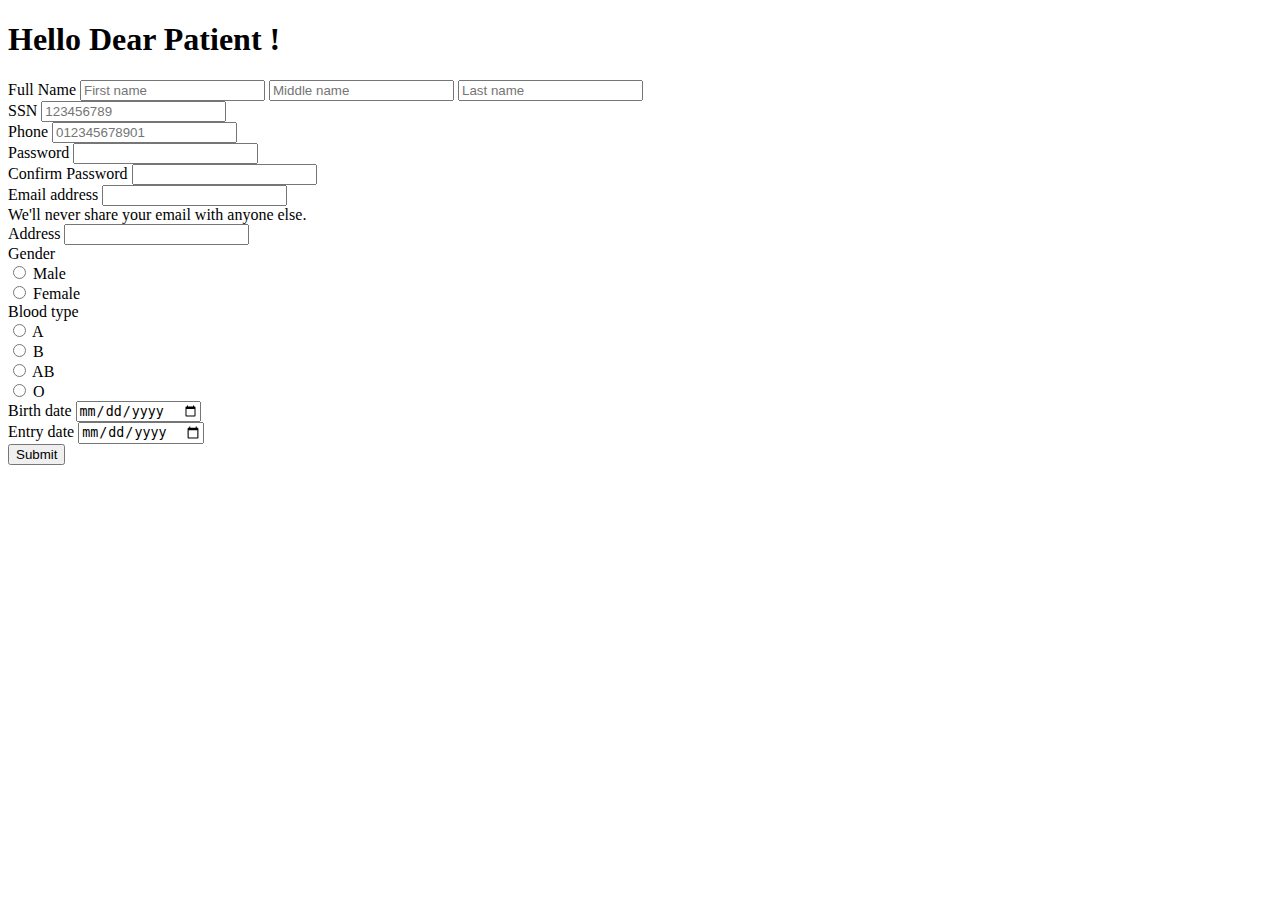
==== templates/Doctor-registration.html @ ee6f961c "Update Doctor-registration.html" ====
<!DOCTYPE html>
<html lang="en">
<head>
    <meta charset="UTF-8">
    <meta http-equiv="X-UA-Compatible" content="IE=edge">
    <meta name="viewport" content="width=device-width, initial-scale=1.0">
    <link href="https://cdn.jsdelivr.net/npm/bootstrap@5.0.1/dist/css/bootstrap.min.css" rel="stylesheet" integrity="sha384-+0n0xVW2eSR5OomGNYDnhzAbDsOXxcvSN1TPprVMTNDbiYZCxYbOOl7+AMvyTG2x" crossorigin="anonymous">
  <link rel="stylesheet" href="https://cdn.jsdelivr.net/npm/bootstrap-icons@1.3.0/font/bootstrap-icons.css">
  <link href="https://api.mapbox.com/mapbox-gl-js/v2.1.1/mapbox-gl.css" rel="stylesheet">
    <title>Patient registration</title>
</head>
<body>
    <div class="container">
        <div class="row">
            <div class="col-md-6 offset-md-3">
                <div class="signup-form">
                    <form class="mt-5 border p-4 bg-light shadow" method="POST">
                      <h1 class="text-center">Hello Dear Patient !</h1>  
                        <div class="input-group mb-3">
                          <span class="input-group-text">Full Name</span>
                          <input type="text" name="First Name" class="form-control" placeholder="First name" spellcheck="true" onkeydown="return /[a-z\s]/i.test(event.key)" required>
                          <input type="text" name="Middle Name" class="form-control" placeholder="Middle name" spellcheck="true" onkeydown="return /[a-z\s]/i.test(event.key)" required>
                          <input type="text" name="last Name" class="form-control" placeholder="Last name" spellcheck="true" onkeydown="return /[a-z\s]/i.test(event.key)" required>
                        </div>
                        <div class="input-group mb-3">
                          <span class="input-group-text">SSN</span>
                          <input type="number" class="form-control" name="SSN" id="SSN" min="0" placeholder="123456789" pattern="[0,9]{9}" onkeydown="return /[0-9\s-back]/i.test(event.key)" required>
                        </div>
                        <div class="input-group mb-3">
                          <span class="input-group-text">Phone</span>
                          <input type="phone" class="form-control" placeholder="012345678901" onkeypress="return (event.charCode !=8 && event.charCode ==0 || (event.charCode >= 48 && event.charCode <= 57))" pattern="[0-9]{11}" required>
                        </div>
                        <div class="input-group mb-3">
                          <span class="input-group-text">Password</span>
                          <input type="password" class="form-control" name="password" id="password" required>
                        </div>
                        <div class="input-group mb-3">
                          <span class="input-group-text">Confirm Password</span>
                          <input type="password" class="form-control" name="confirmPassword" id="confirmPassword" required>
                        </div>
                        <div class="input-group mb">
                          <span class="input-group-text">Email address</span>
                          <input type="email" class="form-control" id="exampleInputEmail1" aria-describedby="emailHelp">
                        </div>
                        <div id="emailHelp" class="form-text">We'll never share your email with anyone else.</div>
                        <div class="input-group mt-3 mb-3">
                          <span class="input-group-text">Address</span>
                          <input type="text" name="Address" class="form-control" spellcheck="true" onkeydown="return /[a-z\s]/i.test(event.key)" required>
                        </div>
                        <div class="mb-3">
                          <label for="Gender" class="col-form-label">Gender</label>
                          <div class="radio">
                            <label><input type="radio" name="Gender" value="Male"> Male</label>
                          </div>
                          <div class="radio">
                            <label><input type="radio" name="Gender" value="Female"> Female</label>
                          </div>
                          <div class="mb-3">
                            <label for="Gender" class="col-form-label">Blood type</label>
                            <div class="radio">
                              <label><input type="radio" name="bloodtype" value="A"> A</label>
                            </div>
                            <div class="radio">
                              <label><input type="radio" name="bloodtype" value="B"> B</label>
                            </div>
                            <div class="radio">
                              <label><input type="radio" name="bloodtype" value="AB"> AB</label>
                            </div>
                            <div class="radio">
                              <label><input type="radio" name="bloodtype" value="O"> O</label>
                            </div>
                            <div class="input-group mb-3">
                              <span class="input-group-text">Birth date</span>
                              <input type="date" class="form-control" name="birthdate" id="birthdate" required>
                            </div>
                            <div class="input-group mb-3">
                              <span class="input-group-text">Entry date</span>
                              <input type="date" class="form-control" name="entrydate" id="entrydate" required>
                            </div>
                            <button type="submit" class="btn btn-danger" >Submit</button>
                    </form>
                      </div>
                </div>
            </div>
        </div>
    </div>
</body>
</html>
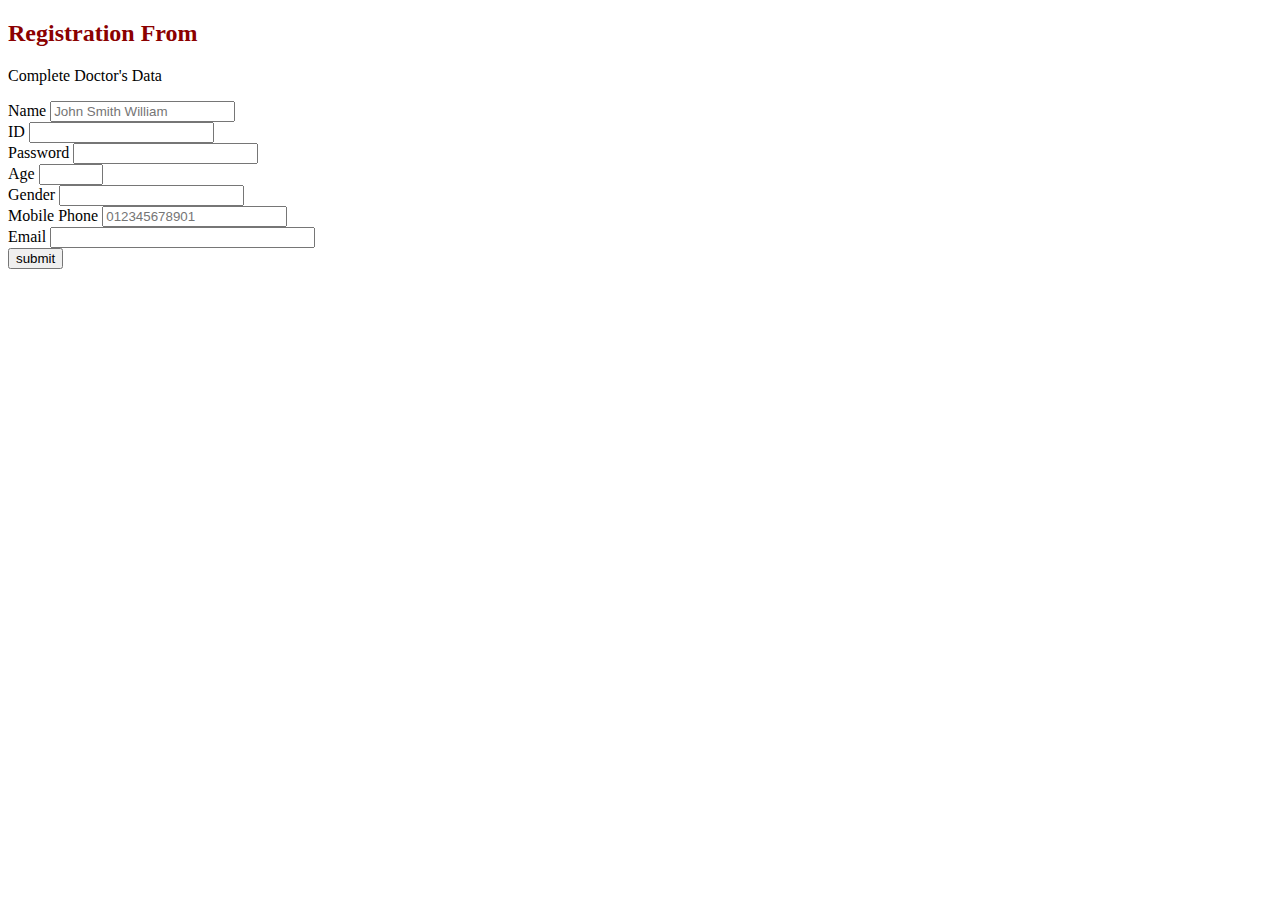
==== commit d2793b5a: "Updating" ====
--- a/templates/Doctor-registration.html
+++ b/templates/Doctor-registration.html
@@ -1,88 +1,93 @@
 <!DOCTYPE html>
 <html lang="en">
+
 <head>
-    <meta charset="UTF-8">
-    <meta http-equiv="X-UA-Compatible" content="IE=edge">
-    <meta name="viewport" content="width=device-width, initial-scale=1.0">
-    <link href="https://cdn.jsdelivr.net/npm/bootstrap@5.0.1/dist/css/bootstrap.min.css" rel="stylesheet" integrity="sha384-+0n0xVW2eSR5OomGNYDnhzAbDsOXxcvSN1TPprVMTNDbiYZCxYbOOl7+AMvyTG2x" crossorigin="anonymous">
-  <link rel="stylesheet" href="https://cdn.jsdelivr.net/npm/bootstrap-icons@1.3.0/font/bootstrap-icons.css">
-  <link href="https://api.mapbox.com/mapbox-gl-js/v2.1.1/mapbox-gl.css" rel="stylesheet">
-    <title>Patient registration</title>
+    <meta charset="UTF-8" />
+    <meta http-equiv="X-UA-Compatible" content="IE=edge" />
+    <meta name="viewport" content="width=device-width, initial-scale=1.0" />
+    <link rel="stylesheet" href="../static/css/SignUp.css" />
+    <script src="../static/js/script.js" defer></script>
+    <title>Doctor registraion</title>
 </head>
+
 <body>
-    <div class="container">
-        <div class="row">
-            <div class="col-md-6 offset-md-3">
-                <div class="signup-form">
-                    <form class="mt-5 border p-4 bg-light shadow" method="POST">
-                      <h1 class="text-center">Hello Dear Patient !</h1>  
-                        <div class="input-group mb-3">
-                          <span class="input-group-text">Full Name</span>
-                          <input type="text" name="First Name" class="form-control" placeholder="First name" spellcheck="true" onkeydown="return /[a-z\s]/i.test(event.key)" required>
-                          <input type="text" name="Middle Name" class="form-control" placeholder="Middle name" spellcheck="true" onkeydown="return /[a-z\s]/i.test(event.key)" required>
-                          <input type="text" name="last Name" class="form-control" placeholder="Last name" spellcheck="true" onkeydown="return /[a-z\s]/i.test(event.key)" required>
+    </form>
+    <div class="content">
+        <div class="container-fluid">
+            <div class="row">
+                <div class="col-md-8">
+                    <div class="card">
+                        <div class="card-header card-header-primary">
+                            <h2 class="card-title" style="color:darkred;">Registration From</h2>
+                            <p class="card-category">Complete Doctor's Data</p>
                         </div>
-                        <div class="input-group mb-3">
-                          <span class="input-group-text">SSN</span>
-                          <input type="number" class="form-control" name="SSN" id="SSN" min="0" placeholder="123456789" pattern="[0,9]{9}" onkeydown="return /[0-9\s-back]/i.test(event.key)" required>
+                        <div class="card-body">
+                            <form action="{{ url_for('DoctorRegistration')}}" method="POST">
+                                <div class="row">
+                                    <div class="col-md-3">
+                                        <div class="form-group">
+                                            <label class="bmd-label-floating"> Name </label>
+                                            <input type="text" name="D_name" class="form-control" onkeydown="return /[a-z\s]/i.test(event.key)" spellcheck="true" placeholder="John Smith William" pattern="[a-Za-z\s]" minlength="3" maxlength="50" required/>
+                                        </div>
+                                    </div>
+
+                                </div>
+                                <div class="row">
+                                    <div class="col-md-3">
+                                        <div class="form-group">
+                                            <label class="bmd-label-floating">ID</label>
+                                            <input type="number" name="D_ID" class="form-control" pattern="[0-9]{11}" required/>
+                                        </div>
+                                    </div>
+
+                                    <div class="col-md-3">
+                                        <div class="form-group">
+                                            <label class="bmd-label-floating">Password</label>
+                                            <input type="password" name="D_password" class="form-control" pattern="(?=.*\d)(?=.*[a-z])(?=.*[A-Z]).{8,}" title="Must contain at least one  number and one uppercase and lowercase letter, and at least 8 or more characters" required/>
+                                        </div>
+                                    </div>
+                                </div>
+
+                                <div class="col-md-3">
+                                    <div class="form-group">
+                                        <label class="bmd-label-floating">Age</label>
+                                        <input type="number" name="D_Age" class="form-control" min="1"  max="122" required/>
+                                    </div>
+                                </div>
                         </div>
-                        <div class="input-group mb-3">
-                          <span class="input-group-text">Phone</span>
-                          <input type="phone" class="form-control" placeholder="012345678901" onkeypress="return (event.charCode !=8 && event.charCode ==0 || (event.charCode >= 48 && event.charCode <= 57))" pattern="[0-9]{11}" required>
+                        <div class="row">
+                            <div class="col-sm-3">
+                                <div class="form-group">
+                                    <label class="bmd-label-floating">Gender</label>
+                                    <input type="text" name="D_gender" class="form-control" requried/>
+
+                                </div>
+                            </div>
+                            <div class="col-md-3">
+                                <div class="form-group">
+                                    <label class="bmd-label-floating">Mobile Phone</label>
+                                    <input type="number" name="D_Phone" class="form-control" placeholder="012345678901" pattern="[0-9]{11}" required/>
+                                </div>
+                            </div>
                         </div>
-                        <div class="input-group mb-3">
-                          <span class="input-group-text">Password</span>
-                          <input type="password" class="form-control" name="password" id="password" required>
+
+                        <div class="col-md-3">
+                            <div class="form-group">
+                                <label class="bmd-label-floating">Email</label>
+                                <input type="email" name="D_Email" class="form-control" pattern=".+@gmail\.com" size="30" required/>
+                            </div>
                         </div>
-                        <div class="input-group mb-3">
-                          <span class="input-group-text">Confirm Password</span>
-                          <input type="password" class="form-control" name="confirmPassword" id="confirmPassword" required>
-                        </div>
-                        <div class="input-group mb">
-                          <span class="input-group-text">Email address</span>
-                          <input type="email" class="form-control" id="exampleInputEmail1" aria-describedby="emailHelp">
-                        </div>
-                        <div id="emailHelp" class="form-text">We'll never share your email with anyone else.</div>
-                        <div class="input-group mt-3 mb-3">
-                          <span class="input-group-text">Address</span>
-                          <input type="text" name="Address" class="form-control" spellcheck="true" onkeydown="return /[a-z\s]/i.test(event.key)" required>
-                        </div>
-                        <div class="mb-3">
-                          <label for="Gender" class="col-form-label">Gender</label>
-                          <div class="radio">
-                            <label><input type="radio" name="Gender" value="Male"> Male</label>
-                          </div>
-                          <div class="radio">
-                            <label><input type="radio" name="Gender" value="Female"> Female</label>
-                          </div>
-                          <div class="mb-3">
-                            <label for="Gender" class="col-form-label">Blood type</label>
-                            <div class="radio">
-                              <label><input type="radio" name="bloodtype" value="A"> A</label>
-                            </div>
-                            <div class="radio">
-                              <label><input type="radio" name="bloodtype" value="B"> B</label>
-                            </div>
-                            <div class="radio">
-                              <label><input type="radio" name="bloodtype" value="AB"> AB</label>
-                            </div>
-                            <div class="radio">
-                              <label><input type="radio" name="bloodtype" value="O"> O</label>
-                            </div>
-                            <div class="input-group mb-3">
-                              <span class="input-group-text">Birth date</span>
-                              <input type="date" class="form-control" name="birthdate" id="birthdate" required>
-                            </div>
-                            <div class="input-group mb-3">
-                              <span class="input-group-text">Entry date</span>
-                              <input type="date" class="form-control" name="entrydate" id="entrydate" required>
-                            </div>
-                            <button type="submit" class="btn btn-danger" >Submit</button>
+                    </div>
+                    <button type="submit" class="btn btn-primary pull-right">submit</button>
+                    <div class="clearfix"></div>
                     </form>
-                      </div>
                 </div>
             </div>
         </div>
+
+    </div>
+    </div>
     </div>
 </body>
+
 </html>